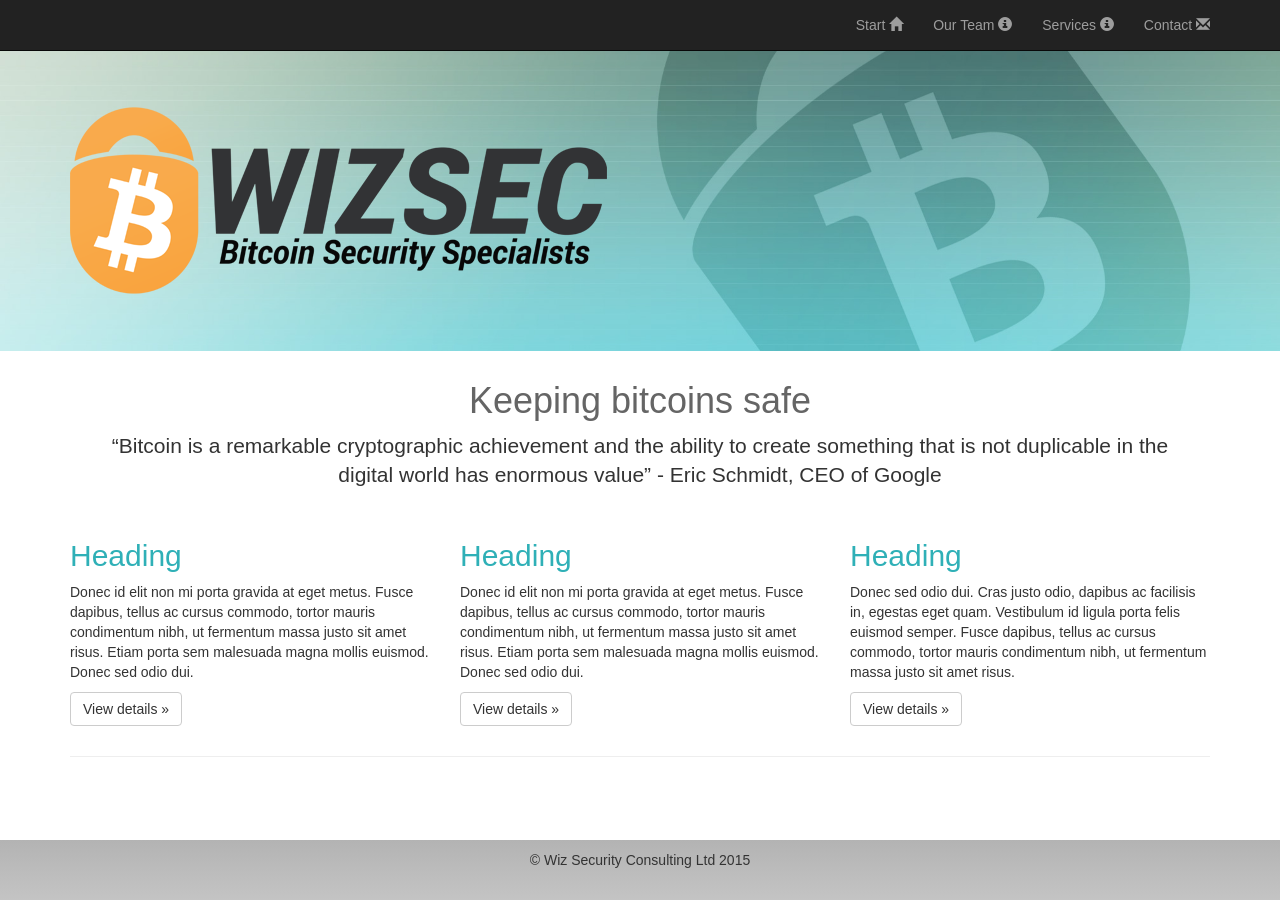
==== html/index.html @ a27dae31 "Moved all text about our services to one page" ====
<!DOCTYPE html>
<html lang="en">
  <head>
    <meta charset="utf-8">
    <meta http-equiv="X-UA-Compatible" content="IE=edge">
    <meta name="viewport" content="width=device-width, initial-scale=1">
    <title>Wiz Security Consulting Ltd</title>
    <link href="assets/css/normalize.css" rel="stylesheet">
    <link href="assets/css/bootstrap.min.css" rel="stylesheet">
    <link href="assets/css/wiz.css" rel="stylesheet">
    <!--[if lt IE 9]>
      <script src="https://oss.maxcdn.com/html5shiv/3.7.2/html5shiv.min.js"></script>
      <script src="https://oss.maxcdn.com/respond/1.4.2/respond.min.js"></script>
    <![endif]-->
  </head>
  <body>

    <nav class="navbar navbar-inverse navbar-fixed-top" role="navigation">
      <div class="container">
        <div class="navbar-header">
          <button type="button" class="navbar-toggle collapsed" data-toggle="collapse" data-target="#navbar" aria-expanded="false" aria-controls="navbar">
            <span class="sr-only">Toggle navigation</span>
            <span class="icon-bar"></span>
            <span class="icon-bar"></span>
            <span class="icon-bar"></span>
          </button>
        
        </div>
        <div id="navbar" class="collapse navbar-collapse">
          <ul class="nav navbar-nav navbar-right">
            <li><a href="/">Start  <span class="glyphicon glyphicon-home" aria-hidden="true"></a></li>	
            <li><a href="about.html">Our Team  <span class="glyphicon glyphicon-info-sign" aria-hidden="true"></a></li>
	    <li><a href="services.html">Services  <span class="glyphicon glyphicon-info-sign" aria-hidden="true"></a></li>
            <li><a href="contact.html">Contact <span class="glyphicon glyphicon-envelope" aria-hidden="true"></a></li>
        
          </ul>
        </div><!--/.nav-collapse -->
      </div>
    </nav>
<header class="wiz-header01 wiz-header">
	<div class="container">
		<img src="assets/images/wizlogo.png" class="img-responsive" alt="Wiz Security"/>
    </div>
</header>

    
      <div class="container">
      <div class="info-box">
        <h1>Keeping bitcoins safe</h1>
        <p class="lead">“Bitcoin is a remarkable cryptographic achievement and the ability to create something that is not duplicable in the digital world has enormous value”
- Eric Schmidt, CEO of Google</p>
      </div>
    </div>

    

      
      <div class="container">

      <!-- Example row of columns -->
      <div class="row">
        <div class="col-md-4">
          <h2>Heading</h2>
          <p>Donec id elit non mi porta gravida at eget metus. Fusce dapibus, tellus ac cursus commodo, tortor mauris condimentum nibh, ut fermentum massa justo sit amet risus. Etiam porta sem malesuada magna mollis euismod. Donec sed odio dui. </p>
          <p><a class="btn btn-default" href="#" role="button">View details »</a></p>
        </div>
        <div class="col-md-4">
          <h2>Heading</h2>
          <p>Donec id elit non mi porta gravida at eget metus. Fusce dapibus, tellus ac cursus commodo, tortor mauris condimentum nibh, ut fermentum massa justo sit amet risus. Etiam porta sem malesuada magna mollis euismod. Donec sed odio dui. </p>
          <p><a class="btn btn-default" href="#" role="button">View details »</a></p>
       </div>
        <div class="col-md-4">
          <h2>Heading</h2>
          <p>Donec sed odio dui. Cras justo odio, dapibus ac facilisis in, egestas eget quam. Vestibulum id ligula porta felis euismod semper. Fusce dapibus, tellus ac cursus commodo, tortor mauris condimentum nibh, ut fermentum massa justo sit amet risus.</p>
          <p><a class="btn btn-default" href="#" role="button">View details »</a></p>
        </div>
      </div>

      <hr>

	  </div>

      <footer class="footer">
       <div class="container">
       <div class="info-box">
        <p>© Wiz Security Consulting Ltd 2015</p>
        </div>
        </div>
      </footer>

    <script src="assets/js/jquery.min.js"></script>
    <script src="assets/js/bootstrap.min.js"></script>
  </body>
</html>
---- html/assets/css/wiz.css ----
html {
  position: relative;
  min-height: 100%;
}

body {
	padding-top: 50px;
	margin-bottom: 60px;
}

.info-box {
  padding: 10px 15px;
  text-align: center;
}

h1 {
	color: #656565;
}

h2 {
	color: #2fb0b7;
}

.wiz-header img {
	padding-top: 5%;
	padding-bottom: 5%;
}

.wiz-header01 {
	background: url(../images/headerbg01.jpg);
	background-size: cover;
}

.wiz-header02 {
	background: url(../images/headerbg02.jpg);
	background-size: cover;
}

.wiz-header03 {
	background: url(../images/headerbg03.jpg);
	background-size: cover;
}

.wiz-header04 {
	background: url(../images/headerbg04.jpg);
	background-size: cover;
}

.wiz-header05 {
	background: url(../images/headerbg05.jpg);
	background-size: cover;
}






.jumbotron .ourteam h3 {
	color: #f9a541;
	text-align: center;
}



.footer {
  position: absolute;
  bottom: 0;
  width: 100%;
  /* Set the fixed height of the footer here */
  height: 60px;
background: rgba(179,179,179,1);
background: -moz-linear-gradient(top, rgba(179,179,179,1) 0%, rgba(196,196,196,1) 100%);
background: -webkit-gradient(left top, left bottom, color-stop(0%, rgba(179,179,179,1)), color-stop(100%, rgba(196,196,196,1)));
background: -webkit-linear-gradient(top, rgba(179,179,179,1) 0%, rgba(196,196,196,1) 100%);
background: -o-linear-gradient(top, rgba(179,179,179,1) 0%, rgba(196,196,196,1) 100%);
background: -ms-linear-gradient(top, rgba(179,179,179,1) 0%, rgba(196,196,196,1) 100%);
background: linear-gradient(to bottom, rgba(179,179,179,1) 0%, rgba(196,196,196,1) 100%);
filter: progid:DXImageTransform.Microsoft.gradient( startColorstr='#b3b3b3', endColorstr='#c4c4c4', GradientType=0 );}
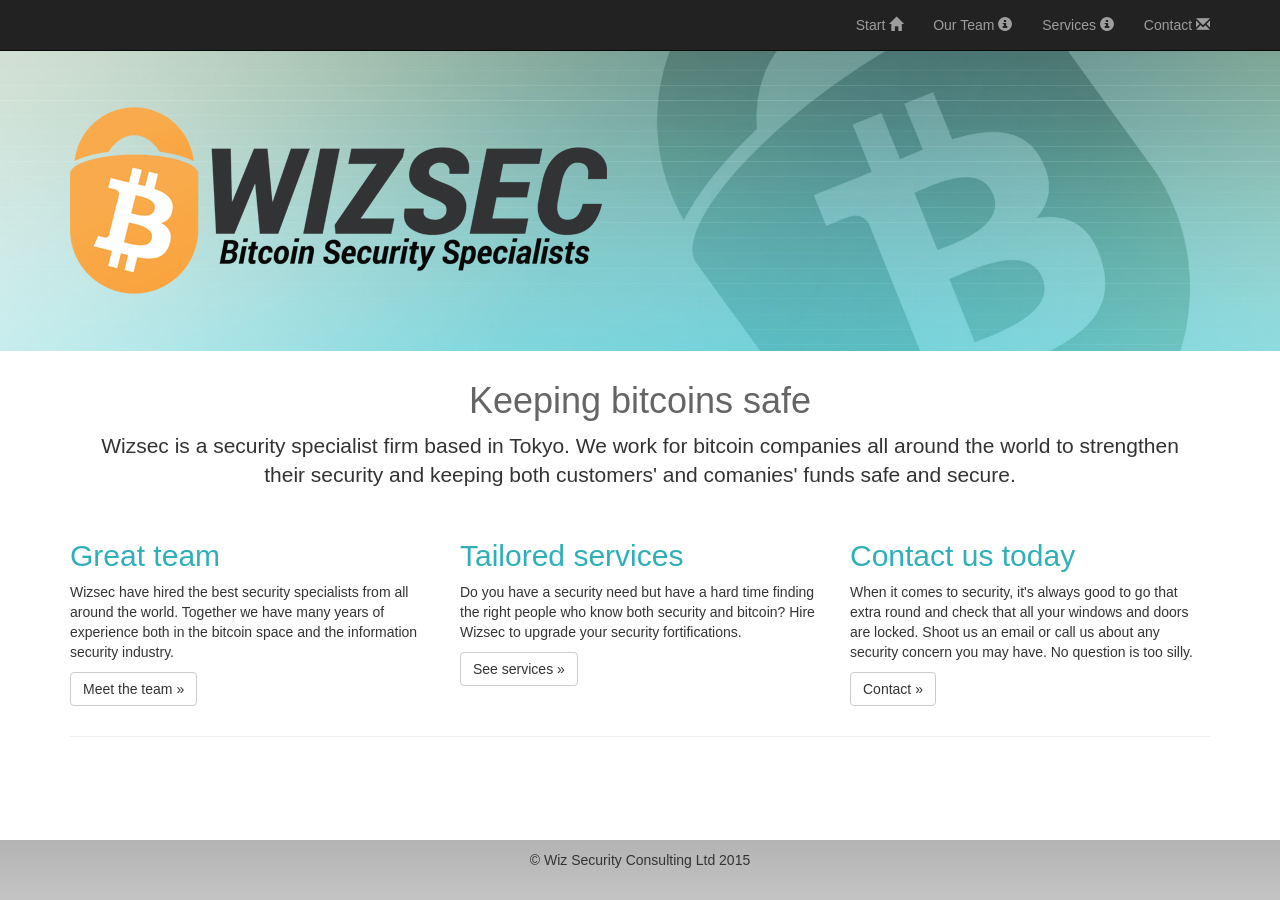
==== commit ae81c112: "Updated copy" ====
--- a/html/index.html
+++ b/html/index.html
@@ -47,8 +47,7 @@
       <div class="container">
       <div class="info-box">
         <h1>Keeping bitcoins safe</h1>
-        <p class="lead">“Bitcoin is a remarkable cryptographic achievement and the ability to create something that is not duplicable in the digital world has enormous value”
-- Eric Schmidt, CEO of Google</p>
+        <p class="lead">Wizsec is a security specialist firm based in Tokyo. We work for bitcoin companies all around the world to strengthen their security and keeping both customers' and comanies' funds safe and secure.</p>
       </div>
     </div>
 
@@ -60,19 +59,19 @@
       <!-- Example row of columns -->
       <div class="row">
         <div class="col-md-4">
-          <h2>Heading</h2>
-          <p>Donec id elit non mi porta gravida at eget metus. Fusce dapibus, tellus ac cursus commodo, tortor mauris condimentum nibh, ut fermentum massa justo sit amet risus. Etiam porta sem malesuada magna mollis euismod. Donec sed odio dui. </p>
-          <p><a class="btn btn-default" href="#" role="button">View details »</a></p>
+          <h2>Great team</h2>
+          <p>Wizsec have hired the best security specialists from all around the world. Together we have many years of experience both in the bitcoin space and the information security industry.</p>
+          <p><a class="btn btn-default" href="about.html" role="button">Meet the team »</a></p>
         </div>
         <div class="col-md-4">
-          <h2>Heading</h2>
-          <p>Donec id elit non mi porta gravida at eget metus. Fusce dapibus, tellus ac cursus commodo, tortor mauris condimentum nibh, ut fermentum massa justo sit amet risus. Etiam porta sem malesuada magna mollis euismod. Donec sed odio dui. </p>
-          <p><a class="btn btn-default" href="#" role="button">View details »</a></p>
+          <h2>Tailored services</h2>
+          <p>Do you have a security need but have a hard time finding the right people who know both security and bitcoin? Hire Wizsec to upgrade your security fortifications.</p>
+          <p><a class="btn btn-default" href="services.html" role="button">See services »</a></p>
        </div>
         <div class="col-md-4">
-          <h2>Heading</h2>
-          <p>Donec sed odio dui. Cras justo odio, dapibus ac facilisis in, egestas eget quam. Vestibulum id ligula porta felis euismod semper. Fusce dapibus, tellus ac cursus commodo, tortor mauris condimentum nibh, ut fermentum massa justo sit amet risus.</p>
-          <p><a class="btn btn-default" href="#" role="button">View details »</a></p>
+          <h2>Contact us today</h2>
+          <p>When it comes to security, it's always good to go that extra round and check that all your windows and doors are locked. Shoot us an email or call us about any security concern you may have. No question is too silly.</p>
+          <p><a class="btn btn-default" href="contact.html" role="button">Contact »</a></p>
         </div>
       </div>
 
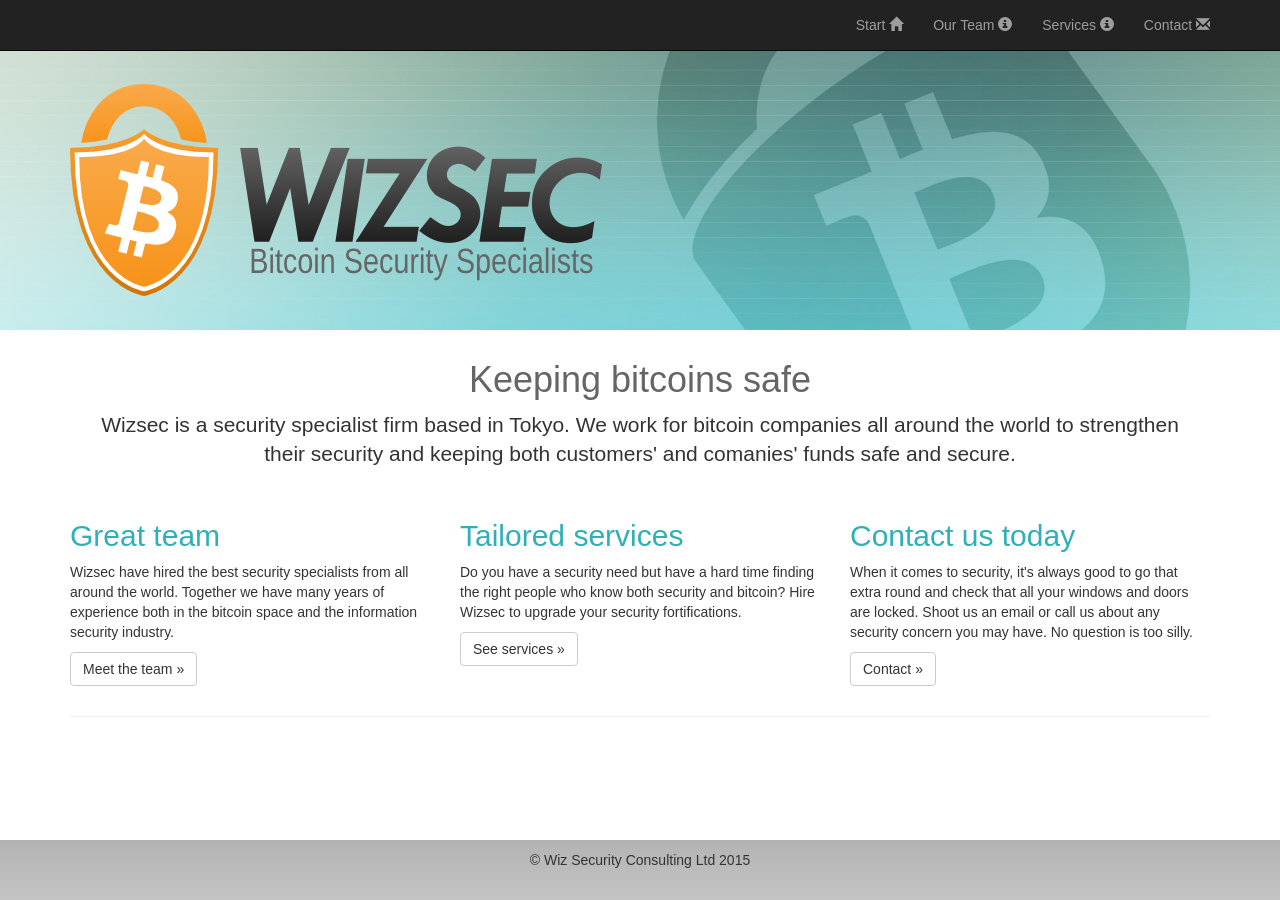
==== commit 5c95feb7: "Switch to alternative logo" ====
--- a/html/index.html
+++ b/html/index.html
@@ -37,11 +37,11 @@
         </div><!--/.nav-collapse -->
       </div>
     </nav>
-<header class="wiz-header01 wiz-header">
-	<div class="container">
-		<img src="assets/images/wizlogo.png" class="img-responsive" alt="Wiz Security"/>
-    </div>
-</header>
+    <header class="wiz-header01 wiz-header">
+      <div class="container">
+        <img src="assets/images/wizlogo5.png" class="img-responsive" alt="Wiz Security"/>
+      </div>
+    </header>
 
     
       <div class="container">
--- a/html/assets/css/wiz.css
+++ b/html/assets/css/wiz.css
@@ -22,8 +22,8 @@
 }
 
 .wiz-header img {
-	padding-top: 5%;
-	padding-bottom: 5%;
+	padding-top: 3%;
+	padding-bottom: 3%;
 }
 
 .wiz-header01 {
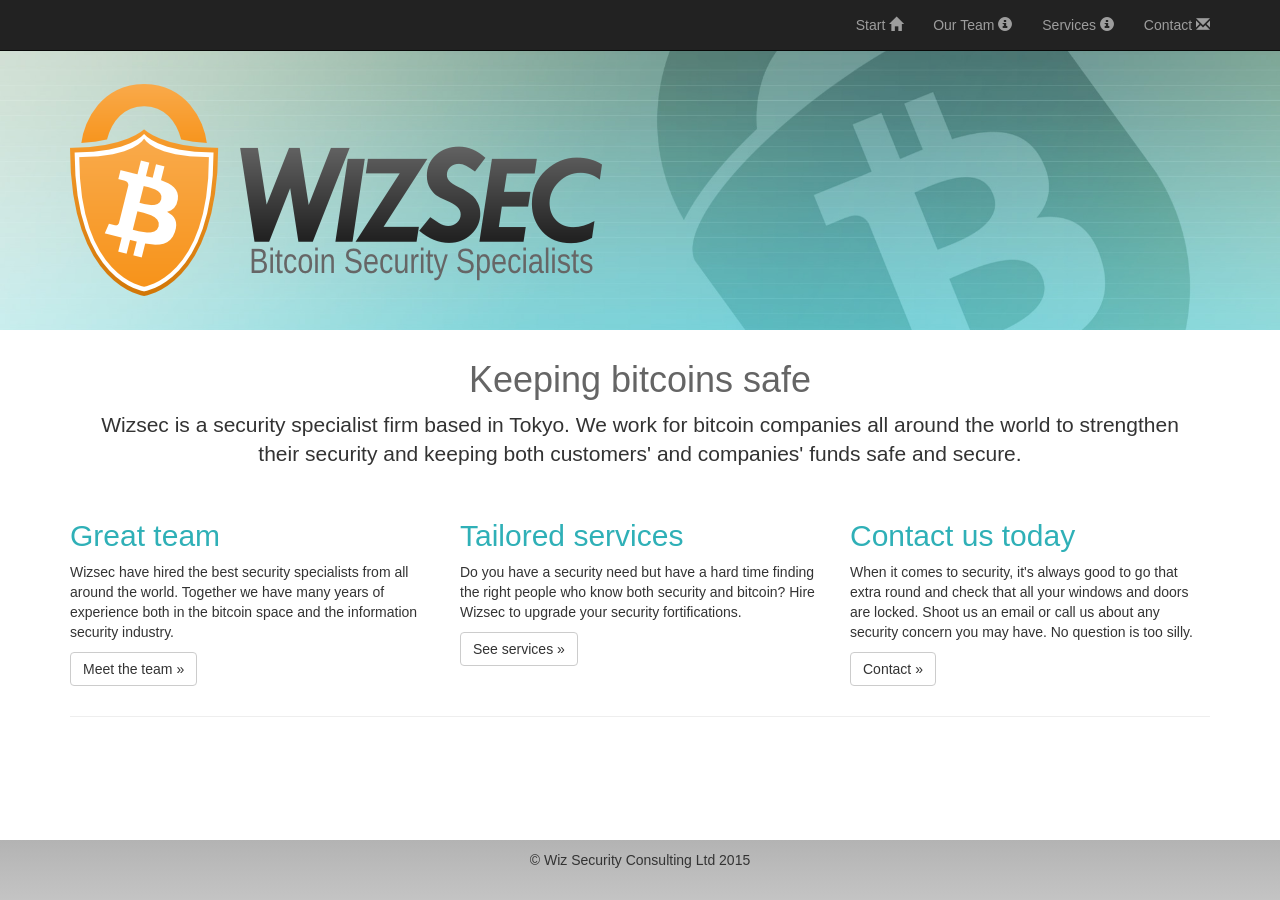
==== commit 52dc70aa: "Fix typo" ====
--- a/html/index.html
+++ b/html/index.html
@@ -47,7 +47,7 @@
       <div class="container">
       <div class="info-box">
         <h1>Keeping bitcoins safe</h1>
-        <p class="lead">Wizsec is a security specialist firm based in Tokyo. We work for bitcoin companies all around the world to strengthen their security and keeping both customers' and comanies' funds safe and secure.</p>
+        <p class="lead">Wizsec is a security specialist firm based in Tokyo. We work for bitcoin companies all around the world to strengthen their security and keeping both customers' and companies' funds safe and secure.</p>
       </div>
     </div>
 
--- a/html/assets/css/wiz.css
+++ b/html/assets/css/wiz.css
@@ -58,6 +58,11 @@
 
 .jumbotron .ourteam h3 {
 	color: #f9a541;
+	font-size: 20px;
+	text-align: center;
+}
+
+.jumbotron .ourteam h5 {
 	text-align: center;
 }
 
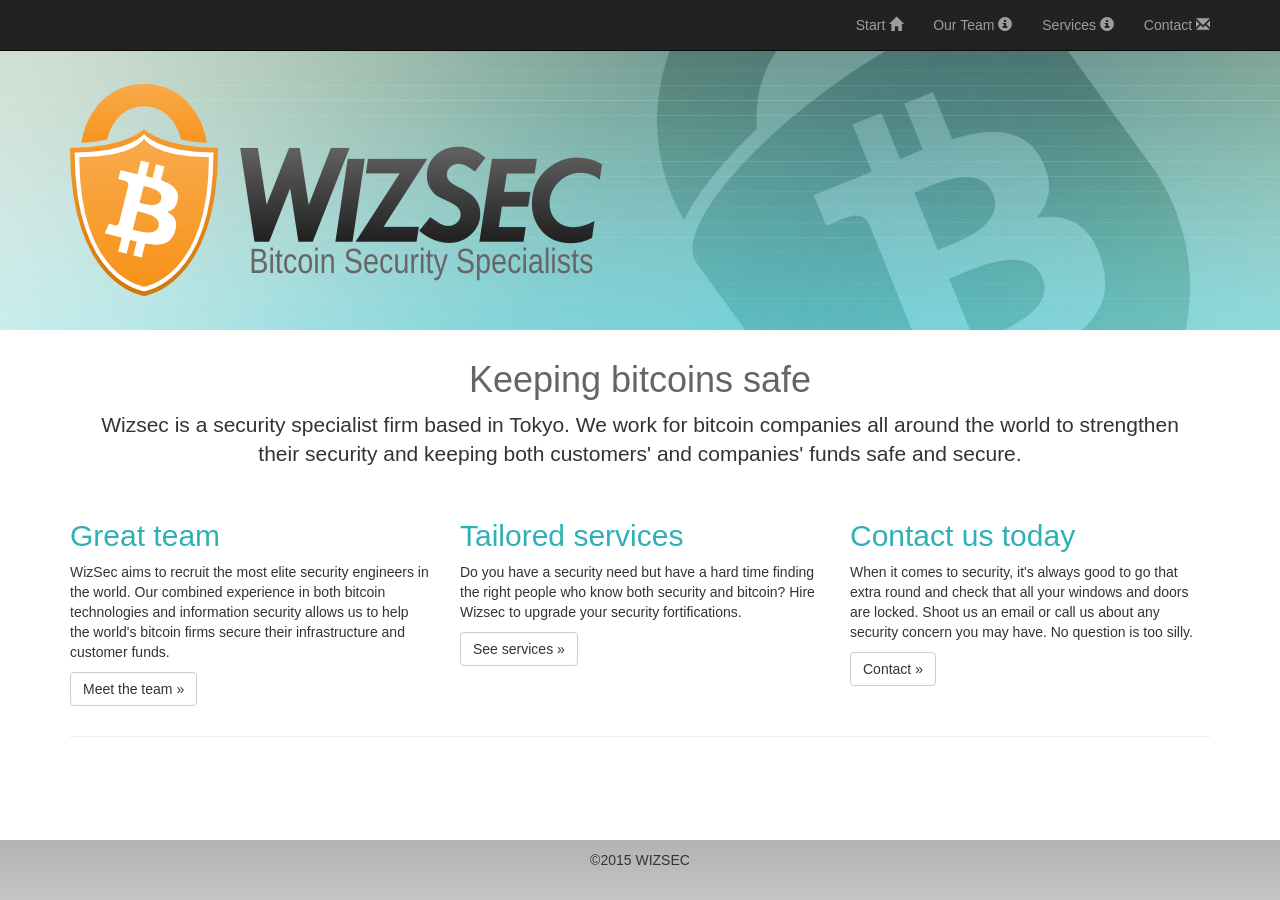
==== commit 26a20c74: "Fix page titles, copyright, spacing" ====
--- a/html/index.html
+++ b/html/index.html
@@ -4,7 +4,7 @@
     <meta charset="utf-8">
     <meta http-equiv="X-UA-Compatible" content="IE=edge">
     <meta name="viewport" content="width=device-width, initial-scale=1">
-    <title>Wiz Security Consulting Ltd</title>
+    <title>WizSec</title>
     <link href="assets/css/normalize.css" rel="stylesheet">
     <link href="assets/css/bootstrap.min.css" rel="stylesheet">
     <link href="assets/css/wiz.css" rel="stylesheet">
@@ -24,7 +24,7 @@
             <span class="icon-bar"></span>
             <span class="icon-bar"></span>
           </button>
-        
+
         </div>
         <div id="navbar" class="collapse navbar-collapse">
           <ul class="nav navbar-nav navbar-right">
@@ -32,7 +32,7 @@
             <li><a href="about.html">Our Team  <span class="glyphicon glyphicon-info-sign" aria-hidden="true"></a></li>
 	    <li><a href="services.html">Services  <span class="glyphicon glyphicon-info-sign" aria-hidden="true"></a></li>
             <li><a href="contact.html">Contact <span class="glyphicon glyphicon-envelope" aria-hidden="true"></a></li>
-        
+
           </ul>
         </div><!--/.nav-collapse -->
       </div>
@@ -43,7 +43,6 @@
       </div>
     </header>
 
-    
       <div class="container">
       <div class="info-box">
         <h1>Keeping bitcoins safe</h1>
@@ -51,16 +50,13 @@
       </div>
     </div>
 
-    
-
-      
       <div class="container">
 
       <!-- Example row of columns -->
       <div class="row">
         <div class="col-md-4">
           <h2>Great team</h2>
-          <p>Wizsec have hired the best security specialists from all around the world. Together we have many years of experience both in the bitcoin space and the information security industry.</p>
+          <p>WizSec aims to recruit the most elite security engineers in the world. Our combined experience in both bitcoin technologies and information security allows us to help the world's bitcoin firms secure their infrastructure and customer funds.</p>
           <p><a class="btn btn-default" href="about.html" role="button">Meet the team »</a></p>
         </div>
         <div class="col-md-4">
@@ -82,7 +78,7 @@
       <footer class="footer">
        <div class="container">
        <div class="info-box">
-        <p>© Wiz Security Consulting Ltd 2015</p>
+        <p>©2015 WIZSEC</p>
         </div>
         </div>
       </footer>
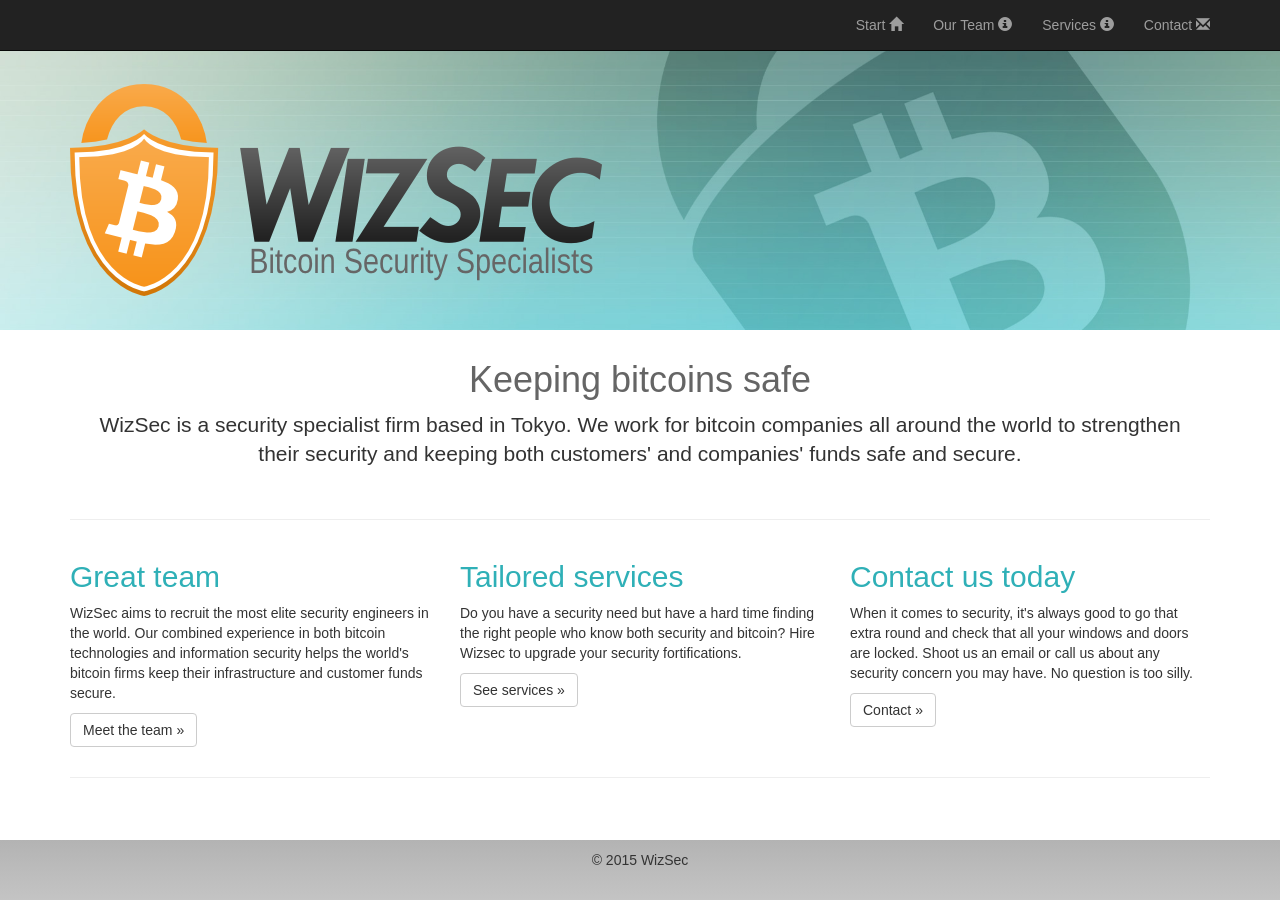
==== commit 019925e6: "HTML cleanup and minor fixes" ====
--- a/html/index.html
+++ b/html/index.html
@@ -4,7 +4,7 @@
     <meta charset="utf-8">
     <meta http-equiv="X-UA-Compatible" content="IE=edge">
     <meta name="viewport" content="width=device-width, initial-scale=1">
-    <title>WizSec</title>
+    <title>Wiz Security Consulting</title>
     <link href="assets/css/normalize.css" rel="stylesheet">
     <link href="assets/css/bootstrap.min.css" rel="stylesheet">
     <link href="assets/css/wiz.css" rel="stylesheet">
@@ -43,27 +43,29 @@
       </div>
     </header>
 
-      <div class="container">
+    <div class="container">
       <div class="info-box">
         <h1>Keeping bitcoins safe</h1>
-        <p class="lead">Wizsec is a security specialist firm based in Tokyo. We work for bitcoin companies all around the world to strengthen their security and keeping both customers' and companies' funds safe and secure.</p>
+        <p class="lead">WizSec is a security specialist firm based in Tokyo. We work for bitcoin companies all around the world to strengthen their security and keeping both customers' and companies' funds safe and secure.</p>
       </div>
     </div>
 
-      <div class="container">
+    <div class="container">
+
+      <hr>
 
       <!-- Example row of columns -->
       <div class="row">
         <div class="col-md-4">
           <h2>Great team</h2>
-          <p>WizSec aims to recruit the most elite security engineers in the world. Our combined experience in both bitcoin technologies and information security allows us to help the world's bitcoin firms secure their infrastructure and customer funds.</p>
+          <p>WizSec aims to recruit the most elite security engineers in the world. Our combined experience in both bitcoin technologies and information security helps the world's bitcoin firms keep their infrastructure and customer funds secure.</p>
           <p><a class="btn btn-default" href="about.html" role="button">Meet the team »</a></p>
         </div>
         <div class="col-md-4">
           <h2>Tailored services</h2>
           <p>Do you have a security need but have a hard time finding the right people who know both security and bitcoin? Hire Wizsec to upgrade your security fortifications.</p>
           <p><a class="btn btn-default" href="services.html" role="button">See services »</a></p>
-       </div>
+        </div>
         <div class="col-md-4">
           <h2>Contact us today</h2>
           <p>When it comes to security, it's always good to go that extra round and check that all your windows and doors are locked. Shoot us an email or call us about any security concern you may have. No question is too silly.</p>
@@ -75,15 +77,25 @@
 
 	  </div>
 
-      <footer class="footer">
-       <div class="container">
-       <div class="info-box">
-        <p>©2015 WIZSEC</p>
+    <footer class="footer">
+      <div class="container">
+        <div class="info-box">
+          <p>© 2015 WizSec</p>
         </div>
-        </div>
-      </footer>
+      </div>
+    </footer>
 
     <script src="assets/js/jquery.min.js"></script>
     <script src="assets/js/bootstrap.min.js"></script>
+    <script>
+      (function(i,s,o,g,r,a,m){i['GoogleAnalyticsObject']=r;i[r]=i[r]||function(){
+      (i[r].q=i[r].q||[]).push(arguments)},i[r].l=1*new Date();a=s.createElement(o),
+      m=s.getElementsByTagName(o)[0];a.async=1;a.src=g;m.parentNode.insertBefore(a,m)
+      })(window,document,'script','//www.google-analytics.com/analytics.js','ga');
+
+      ga('create', 'UA-58024290-1', 'auto');
+      ga('send', 'pageview');
+
+    </script>
   </body>
 </html>
--- a/html/assets/css/wiz.css
+++ b/html/assets/css/wiz.css
@@ -56,9 +56,8 @@
 
 
 
-.jumbotron .ourteam h3 {
+.jumbotron .ourteam h4 {
 	color: #f9a541;
-	font-size: 20px;
 	text-align: center;
 }
 
